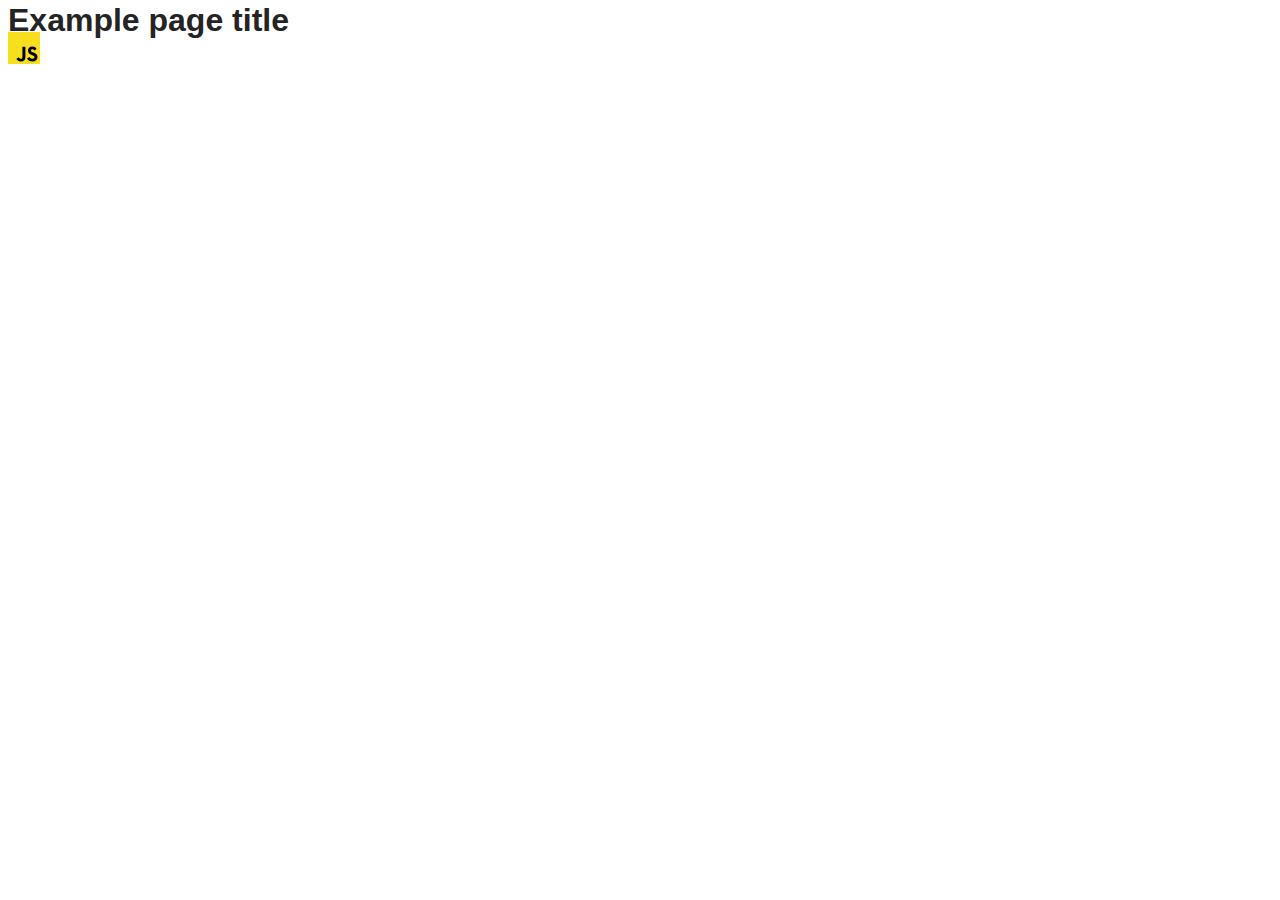
==== src/index.html @ 53be5bd6 "Initial commit" ====
<!DOCTYPE html>
<html lang="en">
  <head>
    <meta charset="UTF-8" />
    <link rel="icon" type="image/svg+xml" href="/favicon.svg" />
    <meta name="viewport" content="width=device-width, initial-scale=1.0" />
    <title>Vanilla App Template</title>
    <link rel="stylesheet" href="./css/styles.css" />
  </head>
  <body>
    <load ="partials/header.html" />

    <section>
      <h1>Example page title</h1>
      <!-- Path to images as from index.html file -->
      <img src="./img/javascript.svg" alt="" />
    </section>

    <!-- Loads the specified .html file -->
    <load ="partials/vite-promo.html" />

    <script type="module" src="./main.js"></script>
  </body>
</html>
---- src/css/styles.css ----
/**
  |============================
  | include css partials with
  | default @import url()
  |============================
*/
@import url('./reset.css');
@import url('./vite-promo.css');
@import url('./header.css');

:root {
  font-family: Inter, Avenir, Helvetica, Arial, sans-serif;
  font-size: 16px;
  line-height: 24px;
  font-weight: 400;

  color: #242424;
  background-color: rgba(255, 255, 255, 0.87);

  font-synthesis: none;
  text-rendering: optimizeLegibility;
  -webkit-font-smoothing: antialiased;
  -moz-osx-font-smoothing: grayscale;
  -webkit-text-size-adjust: 100%;
}
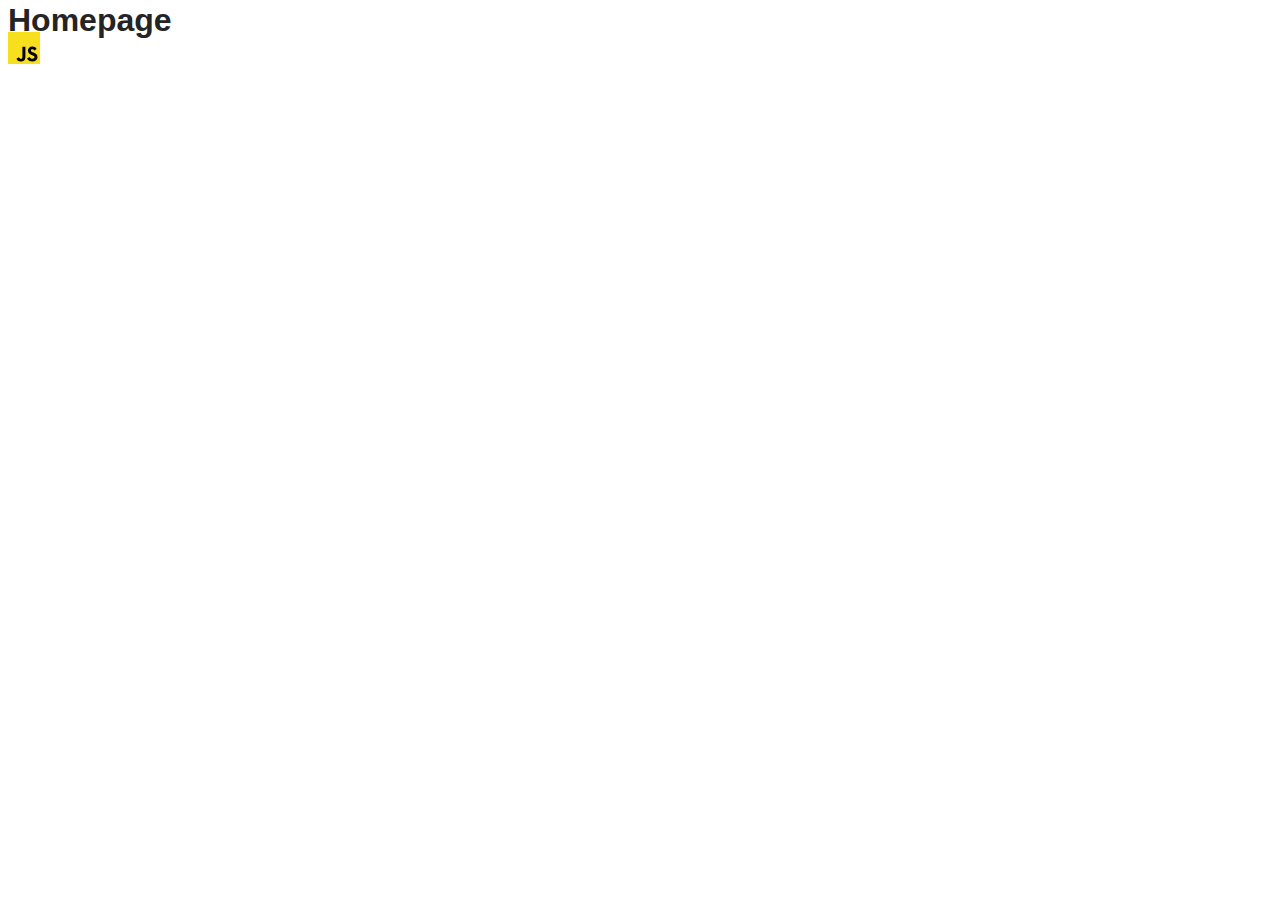
==== commit 2a66aa62: "initial commit" ====
--- a/src/index.html
+++ b/src/index.html
@@ -9,16 +9,12 @@
   </head>
   <body>
     <load ="partials/header.html" />
-
     <section>
-      <h1>Example page title</h1>
+      <h1>Homepage</h1>
       <!-- Path to images as from index.html file -->
       <img src="./img/javascript.svg" alt="" />
     </section>
-
     <!-- Loads the specified .html file -->
     <load ="partials/vite-promo.html" />
-
-    <script type="module" src="./main.js"></script>
   </body>
 </html>
--- a/src/css/styles.css
+++ b/src/css/styles.css
@@ -7,6 +7,8 @@
 @import url('./reset.css');
 @import url('./vite-promo.css');
 @import url('./header.css');
+@import url('./01-gallery.css');
+@import url('./02-form.css');
 
 :root {
   font-family: Inter, Avenir, Helvetica, Arial, sans-serif;
